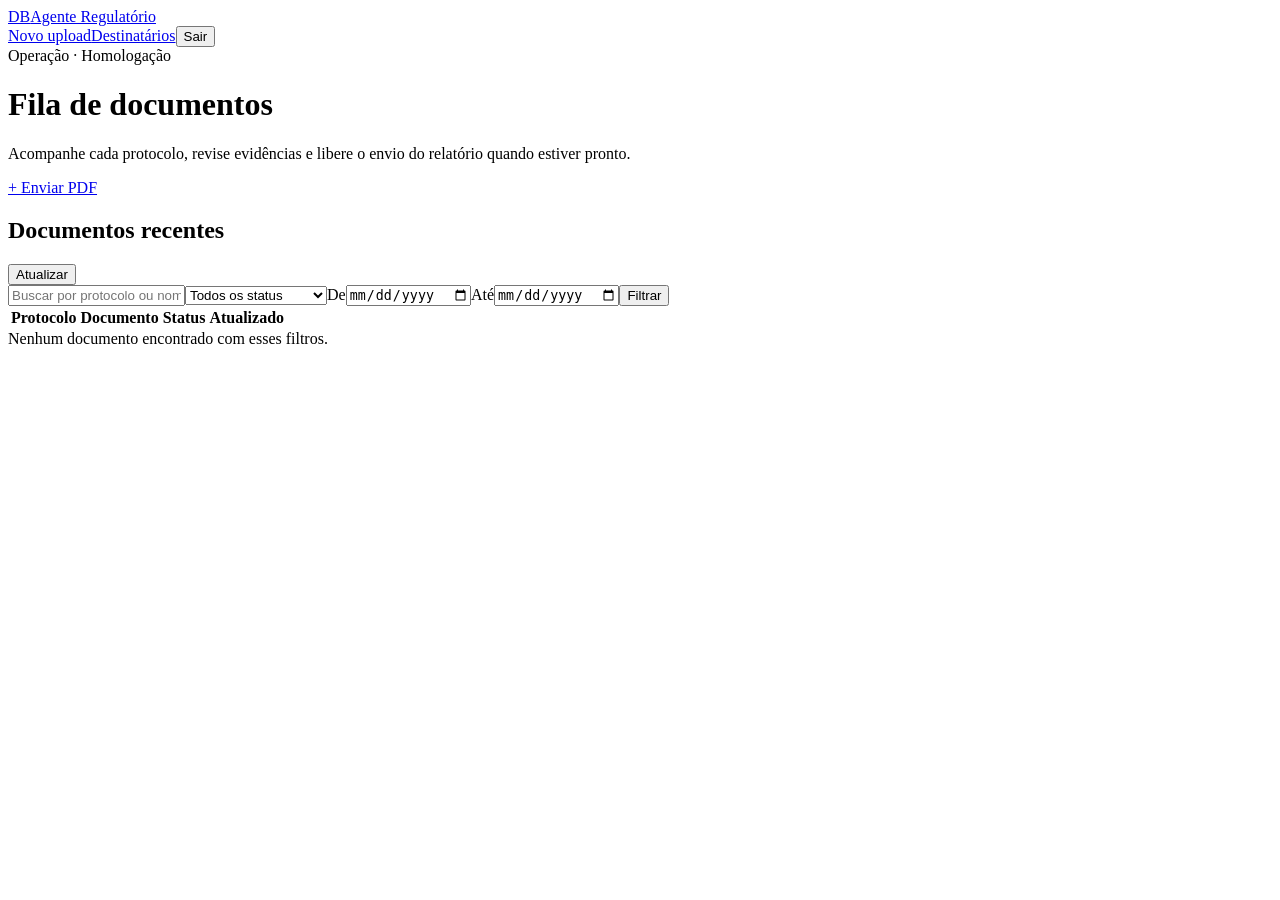
==== infra/upload_gateway/static/dashboard.html @ 2a4bedfd "feat(panel): add operational document panel and manual report delivery" ====
<!doctype html><html lang="pt-BR"><head><meta charset="utf-8"><meta name="viewport" content="width=device-width,initial-scale=1"><title>Painel operacional | Agente Regulatório</title><link rel="stylesheet" href="/static/app.css"></head><body><div class="shell"><header class="topbar"><a class="brand" href="/upload"><span class="brand-mark">DB</span><span>Agente Regulatório</span></a><nav class="nav"><a href="/new">Novo upload</a><a href="/settings/recipients">Destinatários</a><button data-logout>Sair</button></nav></header><main class="page"><div class="heading"><div><div class="eyebrow">Operação · Homologação</div><h1>Fila de documentos</h1><p class="lede">Acompanhe cada protocolo, revise evidências e libere o envio do relatório quando estiver pronto.</p></div><a class="button" href="/new">+ Enviar PDF</a></div><section id="metrics" class="cards" aria-label="Indicadores"></section><section class="panel"><div class="panel-head"><div><h2>Documentos recentes</h2><span class="muted small" id="result-count"></span></div><button class="button secondary" id="refresh">Atualizar</button></div><div class="panel-body"><form class="filters" id="filters"><input name="q" placeholder="Buscar por protocolo ou nome"><select name="status"><option value="">Todos os status</option><option value="recebido">Recebido</option><option value="processando">Processando</option><option value="aguardando_revisao">Aguardando revisão</option><option value="aguardando_envio">Aguardando envio</option><option value="concluido">Concluído</option><option value="erro">Erro</option></select><label>De<input name="date_from" type="date"></label><label>Até<input name="date_to" type="date"></label><button class="button" type="submit">Filtrar</button></form></div><div class="table-wrap"><table><thead><tr><th>Protocolo</th><th>Documento</th><th>Status</th><th>Atualizado</th><th></th></tr></thead><tbody id="rows"></tbody></table><div id="empty" class="empty hidden">Nenhum documento encontrado com esses filtros.</div></div></section></main></div><script src="/static/app.js"></script><script>
const rows=document.querySelector('#rows'),empty=document.querySelector('#empty'),count=document.querySelector('#result-count'),metrics=document.querySelector('#metrics'); const statuses=['recebido','processando','aguardando_revisao','aguardando_envio','concluido','erro'];
function drawMetrics(items){const labels={recebido:'Recebidos',processando:'Processando',aguardando_revisao:'Revisão',aguardando_envio:'Aguardando envio',concluido:'Concluídos',erro:'Com erro'};metrics.innerHTML=statuses.map(s=>`<div class="metric"><strong>${items.filter(x=>x.status===s).length}</strong><span>${labels[s]}</span></div>`).join('')}
async function load(){const form=new FormData(document.querySelector('#filters')),params=new URLSearchParams({page_size:'100'});for(const [key,value] of form)if(value)params.set(key,value);try{const data=await api('/api/v1/submissions?'+params);drawMetrics(data.items);count.textContent=`${data.total} registro(s)`;rows.innerHTML=data.items.map(item=>`<tr><td><strong>${escapeHtml(item.submission_id.slice(0,8))}</strong><br><span class="muted small">${escapeHtml(item.submission_id)}</span></td><td>${escapeHtml(item.filename)}<br><span class="muted small">${formatBytes(item.size_bytes)}</span></td><td><span class="status ${item.status}">${statusLabel(item.status)}</span></td><td>${formatDate(item.updated_at)}</td><td class="right"><a class="button secondary" href="/submissions/${encodeURIComponent(item.submission_id)}/view${queryToken?'?token='+encodeURIComponent(queryToken):''}">Abrir</a></td></tr>`).join('');empty.classList.toggle('hidden',!data.items.length)}catch(e){rows.innerHTML=`<tr><td colspan="5"><div class="notice error">${escapeHtml(e.message)}</div></td></tr>`}}
document.querySelector('#filters').addEventListener('submit',e=>{e.preventDefault();load()});document.querySelector('#refresh').addEventListener('click',load);load();
</script></body></html>
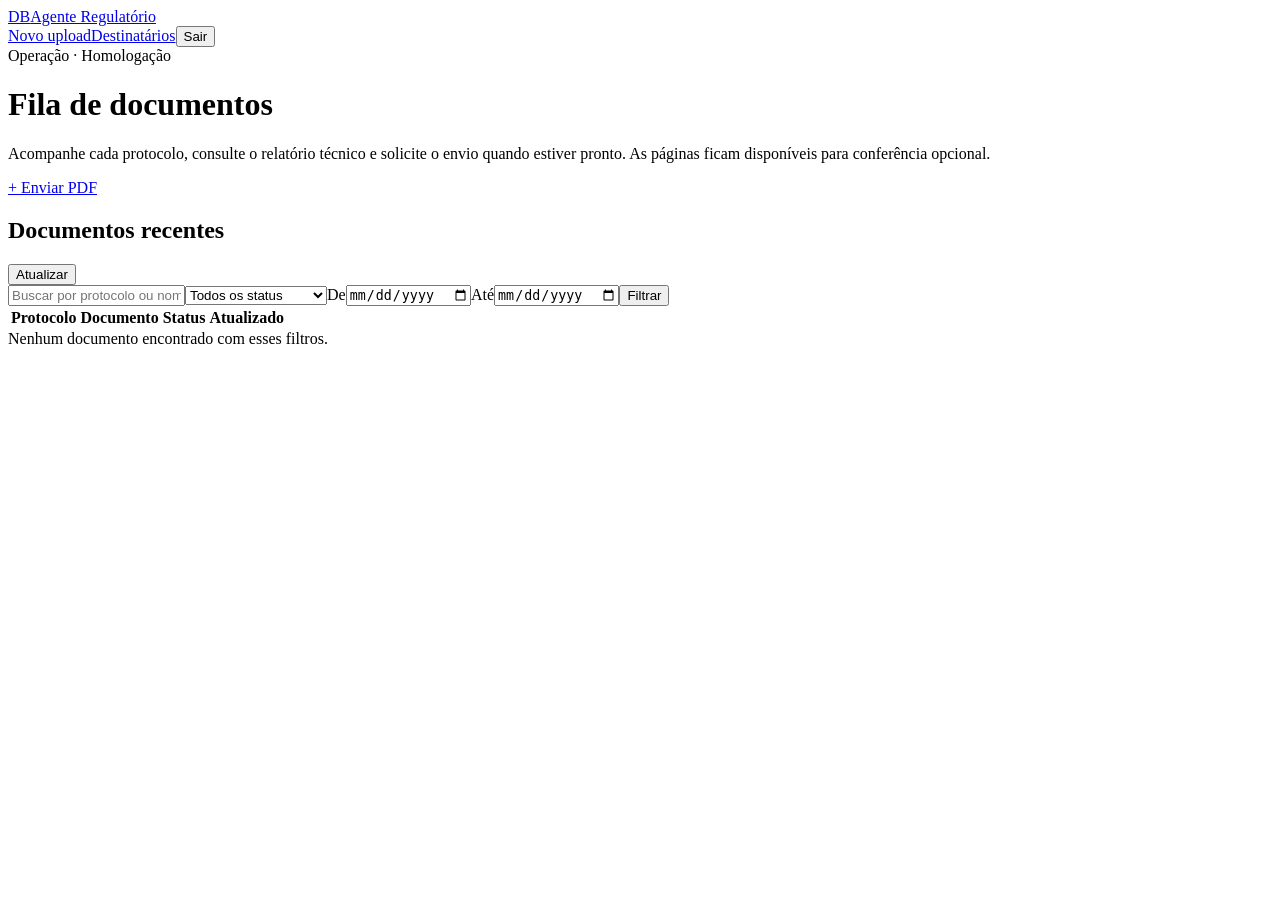
==== commit 2b8b94e5: "docs(audit): adiciona relatorio completo e auditoria do projeto" ====
--- a/infra/upload_gateway/static/dashboard.html
+++ b/infra/upload_gateway/static/dashboard.html
@@ -1,4 +1,4 @@
-<!doctype html><html lang="pt-BR"><head><meta charset="utf-8"><meta name="viewport" content="width=device-width,initial-scale=1"><title>Painel operacional | Agente Regulatório</title><link rel="stylesheet" href="/static/app.css"></head><body><div class="shell"><header class="topbar"><a class="brand" href="/upload"><span class="brand-mark">DB</span><span>Agente Regulatório</span></a><nav class="nav"><a href="/new">Novo upload</a><a href="/settings/recipients">Destinatários</a><button data-logout>Sair</button></nav></header><main class="page"><div class="heading"><div><div class="eyebrow">Operação · Homologação</div><h1>Fila de documentos</h1><p class="lede">Acompanhe cada protocolo, revise evidências e libere o envio do relatório quando estiver pronto.</p></div><a class="button" href="/new">+ Enviar PDF</a></div><section id="metrics" class="cards" aria-label="Indicadores"></section><section class="panel"><div class="panel-head"><div><h2>Documentos recentes</h2><span class="muted small" id="result-count"></span></div><button class="button secondary" id="refresh">Atualizar</button></div><div class="panel-body"><form class="filters" id="filters"><input name="q" placeholder="Buscar por protocolo ou nome"><select name="status"><option value="">Todos os status</option><option value="recebido">Recebido</option><option value="processando">Processando</option><option value="aguardando_revisao">Aguardando revisão</option><option value="aguardando_envio">Aguardando envio</option><option value="concluido">Concluído</option><option value="erro">Erro</option></select><label>De<input name="date_from" type="date"></label><label>Até<input name="date_to" type="date"></label><button class="button" type="submit">Filtrar</button></form></div><div class="table-wrap"><table><thead><tr><th>Protocolo</th><th>Documento</th><th>Status</th><th>Atualizado</th><th></th></tr></thead><tbody id="rows"></tbody></table><div id="empty" class="empty hidden">Nenhum documento encontrado com esses filtros.</div></div></section></main></div><script src="/static/app.js"></script><script>
+<!doctype html><html lang="pt-BR"><head><meta charset="utf-8"><meta name="viewport" content="width=device-width,initial-scale=1"><title>Painel operacional | Agente Regulatório</title><link rel="stylesheet" href="/static/app.css"></head><body><div class="shell"><header class="topbar"><a class="brand" href="/upload"><span class="brand-mark">DB</span><span>Agente Regulatório</span></a><nav class="nav"><a href="/new">Novo upload</a><a href="/settings/recipients">Destinatários</a><button data-logout>Sair</button></nav></header><main class="page"><div class="heading"><div><div class="eyebrow">Operação · Homologação</div><h1>Fila de documentos</h1><p class="lede">Acompanhe cada protocolo, consulte o relatório técnico e solicite o envio quando estiver pronto. As páginas ficam disponíveis para conferência opcional.</p></div><a class="button" href="/new">+ Enviar PDF</a></div><section id="metrics" class="cards" aria-label="Indicadores"></section><section class="panel"><div class="panel-head"><div><h2>Documentos recentes</h2><span class="muted small" id="result-count"></span></div><button class="button secondary" id="refresh">Atualizar</button></div><div class="panel-body"><form class="filters" id="filters"><input name="q" placeholder="Buscar por protocolo ou nome"><select name="status"><option value="">Todos os status</option><option value="recebido">Recebido</option><option value="processando">Processando</option><option value="aguardando_revisao">Aguardando revisão</option><option value="aguardando_envio">Aguardando envio</option><option value="concluido">Concluído</option><option value="erro">Erro</option></select><label>De<input name="date_from" type="date"></label><label>Até<input name="date_to" type="date"></label><button class="button" type="submit">Filtrar</button></form></div><div class="table-wrap"><table><thead><tr><th>Protocolo</th><th>Documento</th><th>Status</th><th>Atualizado</th><th></th></tr></thead><tbody id="rows"></tbody></table><div id="empty" class="empty hidden">Nenhum documento encontrado com esses filtros.</div></div></section></main></div><script src="/static/app.js"></script><script>
 const rows=document.querySelector('#rows'),empty=document.querySelector('#empty'),count=document.querySelector('#result-count'),metrics=document.querySelector('#metrics'); const statuses=['recebido','processando','aguardando_revisao','aguardando_envio','concluido','erro'];
 function drawMetrics(items){const labels={recebido:'Recebidos',processando:'Processando',aguardando_revisao:'Revisão',aguardando_envio:'Aguardando envio',concluido:'Concluídos',erro:'Com erro'};metrics.innerHTML=statuses.map(s=>`<div class="metric"><strong>${items.filter(x=>x.status===s).length}</strong><span>${labels[s]}</span></div>`).join('')}
 async function load(){const form=new FormData(document.querySelector('#filters')),params=new URLSearchParams({page_size:'100'});for(const [key,value] of form)if(value)params.set(key,value);try{const data=await api('/api/v1/submissions?'+params);drawMetrics(data.items);count.textContent=`${data.total} registro(s)`;rows.innerHTML=data.items.map(item=>`<tr><td><strong>${escapeHtml(item.submission_id.slice(0,8))}</strong><br><span class="muted small">${escapeHtml(item.submission_id)}</span></td><td>${escapeHtml(item.filename)}<br><span class="muted small">${formatBytes(item.size_bytes)}</span></td><td><span class="status ${item.status}">${statusLabel(item.status)}</span></td><td>${formatDate(item.updated_at)}</td><td class="right"><a class="button secondary" href="/submissions/${encodeURIComponent(item.submission_id)}/view${queryToken?'?token='+encodeURIComponent(queryToken):''}">Abrir</a></td></tr>`).join('');empty.classList.toggle('hidden',!data.items.length)}catch(e){rows.innerHTML=`<tr><td colspan="5"><div class="notice error">${escapeHtml(e.message)}</div></td></tr>`}}
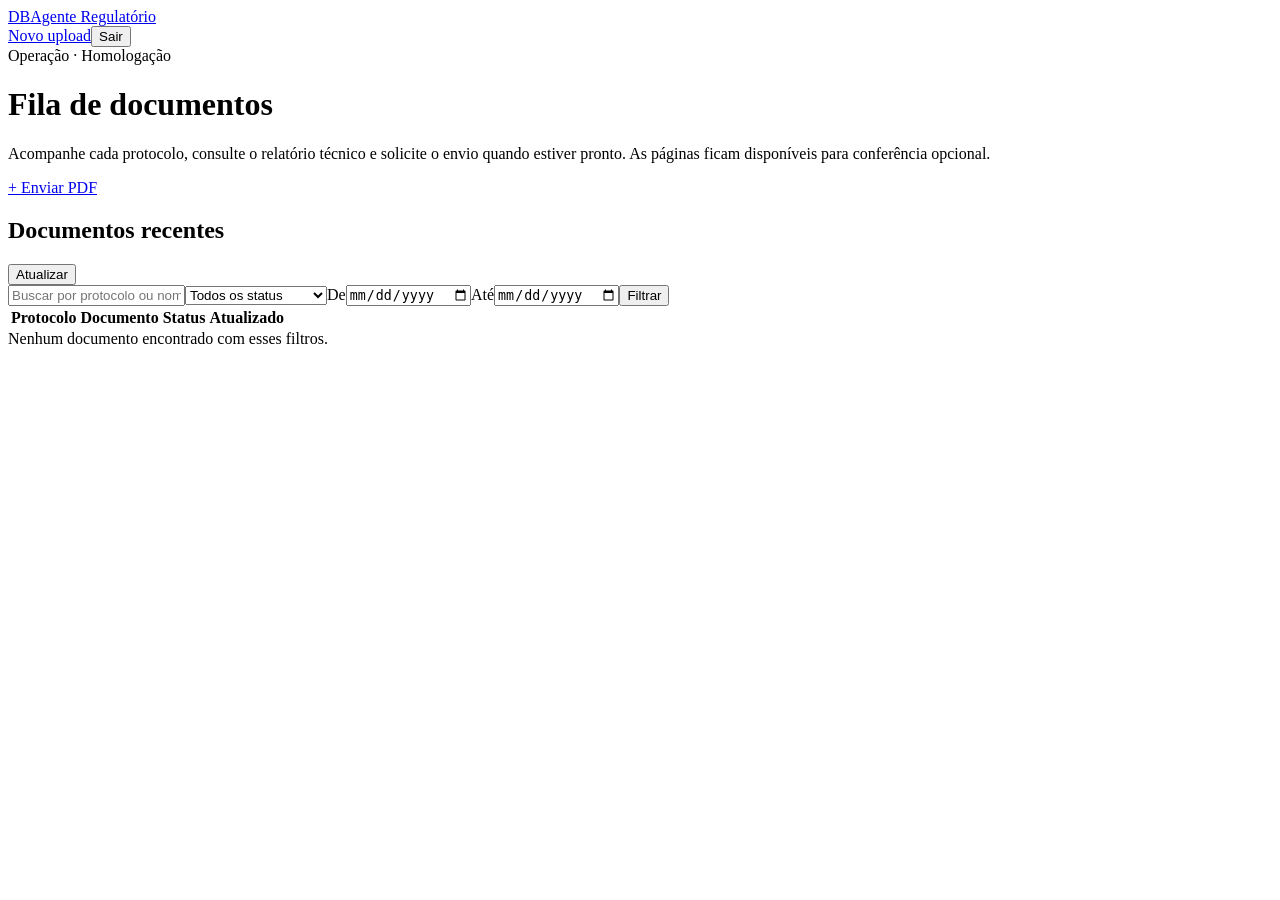
==== commit a8718ee0: "feat(relatorio): libera download direto do PDF" ====
--- a/infra/upload_gateway/static/dashboard.html
+++ b/infra/upload_gateway/static/dashboard.html
@@ -1,6 +1,6 @@
-<!doctype html><html lang="pt-BR"><head><meta charset="utf-8"><meta name="viewport" content="width=device-width,initial-scale=1"><title>Painel operacional | Agente Regulatório</title><link rel="stylesheet" href="/static/app.css"></head><body><div class="shell"><header class="topbar"><a class="brand" href="/upload"><span class="brand-mark">DB</span><span>Agente Regulatório</span></a><nav class="nav"><a href="/new">Novo upload</a><a href="/settings/recipients">Destinatários</a><button data-logout>Sair</button></nav></header><main class="page"><div class="heading"><div><div class="eyebrow">Operação · Homologação</div><h1>Fila de documentos</h1><p class="lede">Acompanhe cada protocolo, consulte o relatório técnico e solicite o envio quando estiver pronto. As páginas ficam disponíveis para conferência opcional.</p></div><a class="button" href="/new">+ Enviar PDF</a></div><section id="metrics" class="cards" aria-label="Indicadores"></section><section class="panel"><div class="panel-head"><div><h2>Documentos recentes</h2><span class="muted small" id="result-count"></span></div><button class="button secondary" id="refresh">Atualizar</button></div><div class="panel-body"><form class="filters" id="filters"><input name="q" placeholder="Buscar por protocolo ou nome"><select name="status"><option value="">Todos os status</option><option value="recebido">Recebido</option><option value="processando">Processando</option><option value="aguardando_revisao">Aguardando revisão</option><option value="aguardando_envio">Aguardando envio</option><option value="concluido">Concluído</option><option value="erro">Erro</option></select><label>De<input name="date_from" type="date"></label><label>Até<input name="date_to" type="date"></label><button class="button" type="submit">Filtrar</button></form></div><div class="table-wrap"><table><thead><tr><th>Protocolo</th><th>Documento</th><th>Status</th><th>Atualizado</th><th></th></tr></thead><tbody id="rows"></tbody></table><div id="empty" class="empty hidden">Nenhum documento encontrado com esses filtros.</div></div></section></main></div><script src="/static/app.js"></script><script>
-const rows=document.querySelector('#rows'),empty=document.querySelector('#empty'),count=document.querySelector('#result-count'),metrics=document.querySelector('#metrics'); const statuses=['recebido','processando','aguardando_revisao','aguardando_envio','concluido','erro'];
-function drawMetrics(items){const labels={recebido:'Recebidos',processando:'Processando',aguardando_revisao:'Revisão',aguardando_envio:'Aguardando envio',concluido:'Concluídos',erro:'Com erro'};metrics.innerHTML=statuses.map(s=>`<div class="metric"><strong>${items.filter(x=>x.status===s).length}</strong><span>${labels[s]}</span></div>`).join('')}
+<!doctype html><html lang="pt-BR"><head><meta charset="utf-8"><meta name="viewport" content="width=device-width,initial-scale=1"><title>Painel operacional | Agente Regulatório</title><link rel="stylesheet" href="/static/app.css"></head><body><div class="shell"><header class="topbar"><a class="brand" href="/upload"><span class="brand-mark">DB</span><span>Agente Regulatório</span></a><nav class="nav"><a href="/new">Novo upload</a><button data-logout>Sair</button></nav></header><main class="page"><div class="heading"><div><div class="eyebrow">Operação · Homologação</div><h1>Fila de documentos</h1><p class="lede">Acompanhe cada protocolo, consulte o relatório técnico e solicite o envio quando estiver pronto. As páginas ficam disponíveis para conferência opcional.</p></div><a class="button" href="/new">+ Enviar PDF</a></div><section id="metrics" class="cards" aria-label="Indicadores"></section><section class="panel"><div class="panel-head"><div><h2>Documentos recentes</h2><span class="muted small" id="result-count"></span></div><button class="button secondary" id="refresh">Atualizar</button></div><div class="panel-body"><form class="filters" id="filters"><input name="q" placeholder="Buscar por protocolo ou nome"><select name="status"><option value="">Todos os status</option><option value="recebido">Recebido</option><option value="processando">Processando</option><option value="aguardando_revisao">Aguardando revisão</option><option value="concluido">Concluído</option><option value="erro">Erro</option></select><label>De<input name="date_from" type="date"></label><label>Até<input name="date_to" type="date"></label><button class="button" type="submit">Filtrar</button></form></div><div class="table-wrap"><table><thead><tr><th>Protocolo</th><th>Documento</th><th>Status</th><th>Atualizado</th><th></th></tr></thead><tbody id="rows"></tbody></table><div id="empty" class="empty hidden">Nenhum documento encontrado com esses filtros.</div></div></section></main></div><script src="/static/app.js"></script><script>
+const rows=document.querySelector('#rows'),empty=document.querySelector('#empty'),count=document.querySelector('#result-count'),metrics=document.querySelector('#metrics'); const statuses=['recebido','processando','aguardando_revisao','concluido','erro'];
+function drawMetrics(items){const labels={recebido:'Recebidos',processando:'Processando',aguardando_revisao:'Revisão',concluido:'Concluídos',erro:'Com erro'};metrics.innerHTML=statuses.map(s=>`<div class="metric"><strong>${items.filter(x=>x.status===s).length}</strong><span>${labels[s]}</span></div>`).join('')}
 async function load(){const form=new FormData(document.querySelector('#filters')),params=new URLSearchParams({page_size:'100'});for(const [key,value] of form)if(value)params.set(key,value);try{const data=await api('/api/v1/submissions?'+params);drawMetrics(data.items);count.textContent=`${data.total} registro(s)`;rows.innerHTML=data.items.map(item=>`<tr><td><strong>${escapeHtml(item.submission_id.slice(0,8))}</strong><br><span class="muted small">${escapeHtml(item.submission_id)}</span></td><td>${escapeHtml(item.filename)}<br><span class="muted small">${formatBytes(item.size_bytes)}</span></td><td><span class="status ${item.status}">${statusLabel(item.status)}</span></td><td>${formatDate(item.updated_at)}</td><td class="right"><a class="button secondary" href="/submissions/${encodeURIComponent(item.submission_id)}/view${queryToken?'?token='+encodeURIComponent(queryToken):''}">Abrir</a></td></tr>`).join('');empty.classList.toggle('hidden',!data.items.length)}catch(e){rows.innerHTML=`<tr><td colspan="5"><div class="notice error">${escapeHtml(e.message)}</div></td></tr>`}}
 document.querySelector('#filters').addEventListener('submit',e=>{e.preventDefault();load()});document.querySelector('#refresh').addEventListener('click',load);load();
 </script></body></html>
